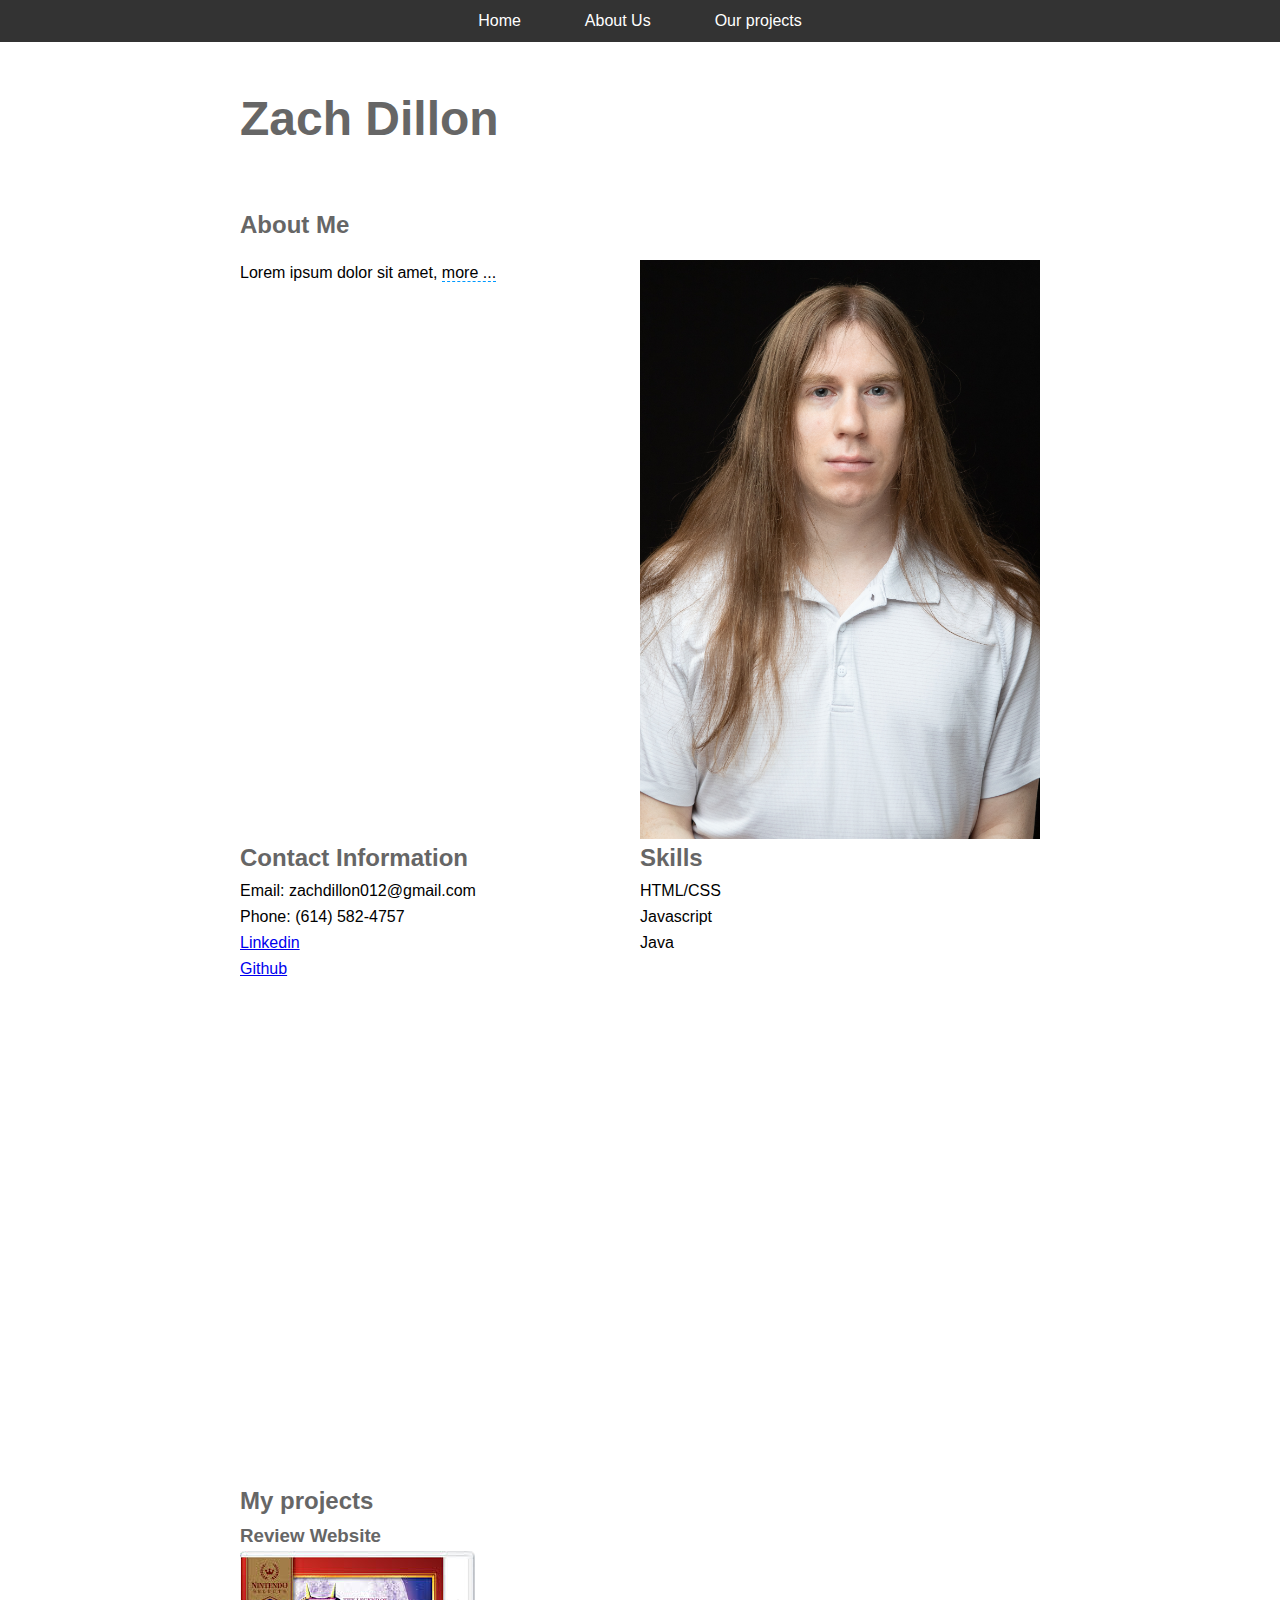
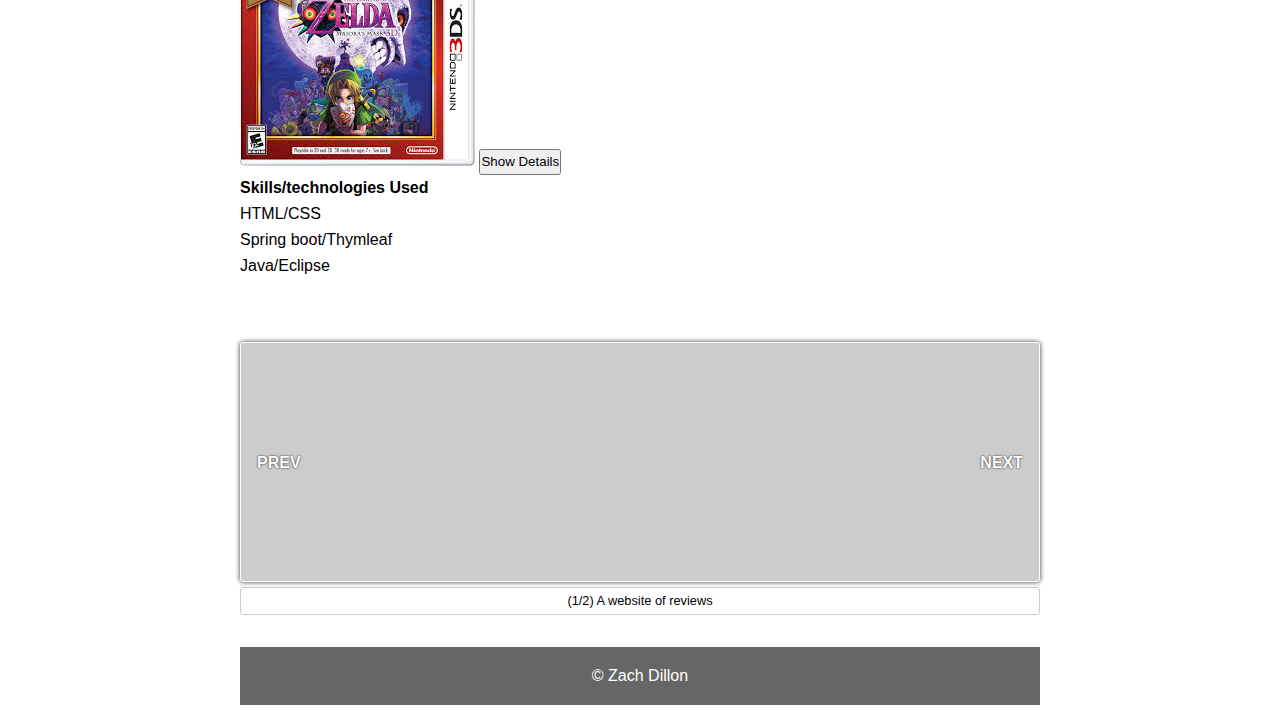
==== zach012.github.io/index.html @ d8a03b84 "initial commit" ====
<!DOCTYPE html>
<html lang="en">
<head>
  <meta charset="UTF-8">
  <meta name="viewport" content="width=device-width, initial-scale=1.0">
  <meta http-equiv="X-UA-Compatible" content="ie=edge">
  <title>Document Title</title>

  <link rel="stylesheet" type="text/css" href="./portfolio.css">
</head>
<body>

  <header>
    <h1>Zach Dillon</h1>
  </header>

  <main>

    <section id="aboutMe">
        <h2>About Me</h2>
        <div id="about">
            <p>
                Lorem ipsum dolor sit amet, <span id="modal-trigger" class="live">more ...</span>
            </p>

        <img src="images/ZachDillon.jpg">

        <div id="contactInfo">

            <h2>Contact Information</h2>
            <ul>
                <li>Email: zachdillon012@gmail.com</li>
                <li>Phone: (614) 582-4757</li>
                <li><a href="https://www.linkedin.com/in/zach-dillon-08a435aa/">Linkedin</a></li>
                <li><a href="https://github.com/Zach012">Github</a></li>
            </ul>
        </div>
        <div id="skills">
            <h2>Skills</h2>
            <ul>
                <li>HTML/CSS</li>
                <li>Javascript</li>
                <li>Java</li>
            </ul>
        </div>
    </div>
</section>

      <section id="MyProjects">
        <h2>My projects</h2>
        <div id="projects"></div>
          <article>
            <h3>Review Website</h3>
            <img src="./images/cover-art.jpg">
                    <button>Show Details</button>
                    <h4>Skills/technologies Used</h4>
                    <ul>
                        <li>HTML/CSS</li>
                        <li>Spring boot/Thymleaf</li>
                        <li>Java/Eclipse</li>
                    </ul>
          </article>

      </section>
      <section>

        <div id="slider">
          <div id="slider-frame">

            <div id="slider-prev">PREV</div>
            <div id="slider-next">NEXT</div>

            <div id="slider-images">
              <div data-src="./images/review.png">
                A website of reviews
              </div>
              <div data-src="./images/cookies.jpg">
                placeholder
              </div>
            </div>

          </div>
          <div id="slider-caption">
            The caption.
          </div>
        </div>

      </section>

  </main>

  <nav>
    <a href="#">Home</a>
    <a href="#aboutMe">About Us</a>
    <a href="#myProjects">Our projects</a>

  </nav>

  <footer>
    <div>
      &copy; Zach Dillon
    </div>
  </footer>

  <div id="backdrop">
    <div id="modal">
      <button class="text-button">Close</button>
      <h4>More about me.</h4>

      <div id="modal-content">
          <p>Code Business exists to make money. Also software.</p>
      </div>
    </div>
  </div>

  <script src="./portfolio.js"></script>

</body>
</html>
---- zach012.github.io/portfolio.css ----
* {
    font-family: sans-serif;
    line-height: 1.618em;
    box-sizing: border-box;
    margin: 0;
    padding: 0;
  }

  html {
    font-size: 16px;
  }

  body.modal-open {
    /* hide scrolling when modal open */
    overflow: hidden;
  }

  h1, h2, h3 {
    color: #666;
  }

  header,
  main,
  footer {
    margin: 0 auto;
    max-width: 800px;
  }

  @media screen and (max-width: 850px) {
    header,
    main {
      margin: 0 0.5em;
    }
  }

  header {
    padding: 2em 0;

    margin-top: 3em;
  }

  header h1 {
    font-size: 3em;
  }

  header span {
    font-size: 1.5em;
    color: #999;
  }

  nav {
    position: fixed;
    top: 0;
    left: 0;
    width: 100%;

    display: flex;
    flex-flow: row;
    justify-content: center;

    background: #333;
  }

  nav a {
    padding: .5em 2em;
    text-decoration: none;
    color: #fff;
  }

  nav a:hover {
    background: #666;
  }

  @media screen and (max-width: 750px) {

    nav {
      display: flex;
      flex-flow: column;
    }
    nav a {
      display: none;
    }
    nav::before {
      content: 'SHOW MENU';
      color: #fff;
      background: #000;
      font-weight: bold;
      padding: 0.5em 2em;
    }
    nav.open::before {
      content: 'HIDE MENU';
    }
    nav.open a {
      display: block;
    }

    nav ::selection {
      color: inherit;
      background: transparent;
    }
  }

  section {
    margin: 1em 0;

    padding-top: 3em;
    min-height: 20em;
  }

  section > p {
    margin: 1em 0;
  }

  section ul {
    padding-left: 1.5em;
    list-style: none;
  }

  span.live {
    cursor: pointer;
    border-bottom: 1px dashed #09f;
  }
  span.live:hover {
    color: #09f;
  }

  #aboutMe,
  #myProjects {
    margin: 1em 0;
    margin-top: 0;

    padding-top: 3em;
    padding: 0;
    min-height: 20em;
  }

  #aboutMe,
  #myProjects > p {
    margin: 1em 0;
  }

  body ul {
    padding-left: 1.5em;
    padding: 0;
    margin-top: 0;
  }

  #about {
    display: grid;
    grid-template-columns: repeat(2, 1fr);
    grid-template-rows: repeat(2, 1fr);
 }

 #about img {
    width: 100%;
 }

  #about {
    margin: 1em 0;
}

  #aboutMe,
  #myProjects {
    margin: 1em 0;
    margin-top: 0;

    padding-top: 3em;
    padding: 0;
    min-height: 20em;
  }

  #aboutMe,
  #myProjects > p {
    margin: 1em 0;
  }

  #projects {
    display: grid;
    grid-template-columns: repeat(3, 1fr);


    grid-column-gap: 1em;
  }

  #projects article {
    background: #ccc;
    padding: 1em;
  }

  #projects article img {
    width: 50%;
    border: 1px solid #333;
  }

  #projects button {
    display: none;
  }

  @media screen and (max-width: 40em) {
    #products {
      grid-template-columns: 1fr;
      grid-row-gap: 1em;

      width: 60vw;
      min-width: 22em;
      margin: 1em auto;
    }

    #projects button {
      display: inline-block;
    }

    #projects article p {
      display: none;
    }

    #projects article.expanded p {
      display: block;
    }
  }

  @media screen and (max-width: 25em) {
    #projects {
      width: auto;
      min-width: unset;
    }
  }

  #slider ::selection {
    color: inherit;
    background: transparent;
  }

  #slider-frame {
    border: 1px solid #fff;
    border-radius: 3px;
    box-shadow: 0 0 5px #333;
    position: relative;
  }

  #slider-prev,
  #slider-next {
    width: 50%;
    height: 100%;
    position: absolute;
    top: 0;
    display: flex;
    padding: 1em;
    color: #fff;
    font-weight: bold;
    text-shadow: 0 0 2px #000;
    transition: 0.5s;
    cursor: pointer;
  }

  #slider-prev:hover,
  #slider-next:hover {
    background: rgba(255,255,255,0.3);
  }

  #slider-prev {
    left: 0;
    flex-direction: row;
    align-items: center;
  }

  #slider-next {
    right: 0;
    flex-direction: row-reverse;
    align-items: center;
  }

  #slider-frame {
    background: #ccc;
    background-repeat: no-repeat;
    background-position: center;
    background-size: 100%;

    height: 15em;
  }

  #slider-frame [data-src] {
    display: none;
  }

  #slider-caption {
    margin-top: 5px;
    border-radius: 3px;
    border: 1px solid #ccc;
    padding: 0.2em 0.5em;
    font-size: 0.8em;
    text-align: center;
    transition: 0.5s;
  }

  #slider-caption.flash {
    transition: 0s;
    background: #ccc;
  }

  footer {
    margin-top: 2em;
    margin-bottom: 1em;
    background: #666;
    color: #fff;
    padding: 1em 0;
    text-align: center;
  }

  #backdrop {
    position: fixed;
    top: 0;
    left: 0;
    width: 100vw;
    height: 100vh;
    background: rgba(0,0,0,0.7);

    display: none;
    align-items: center;
    justify-content: center;
  }

  .modal-open #backdrop {
    display: flex;
  }

  #modal {
    width: 80vw;
    height: 80vh;
    background: #fff;
    padding: 1em;
    border-radius: 5px;
    box-shadow: 0 0 5px 5px #333;
  }

  #modal h4 {
    float: left;
  }

  #modal button {
    float: right;

    background: #eee;
    padding: 5px 10px;
    border: 0;
    border-radius: 3px;

    cursor: pointer;
  }

  #modal button:hover {
    color: #fff;
    background: #999;
  }

  #modal #modal-content {
    clear: both;
    padding-top: 1em;
  }
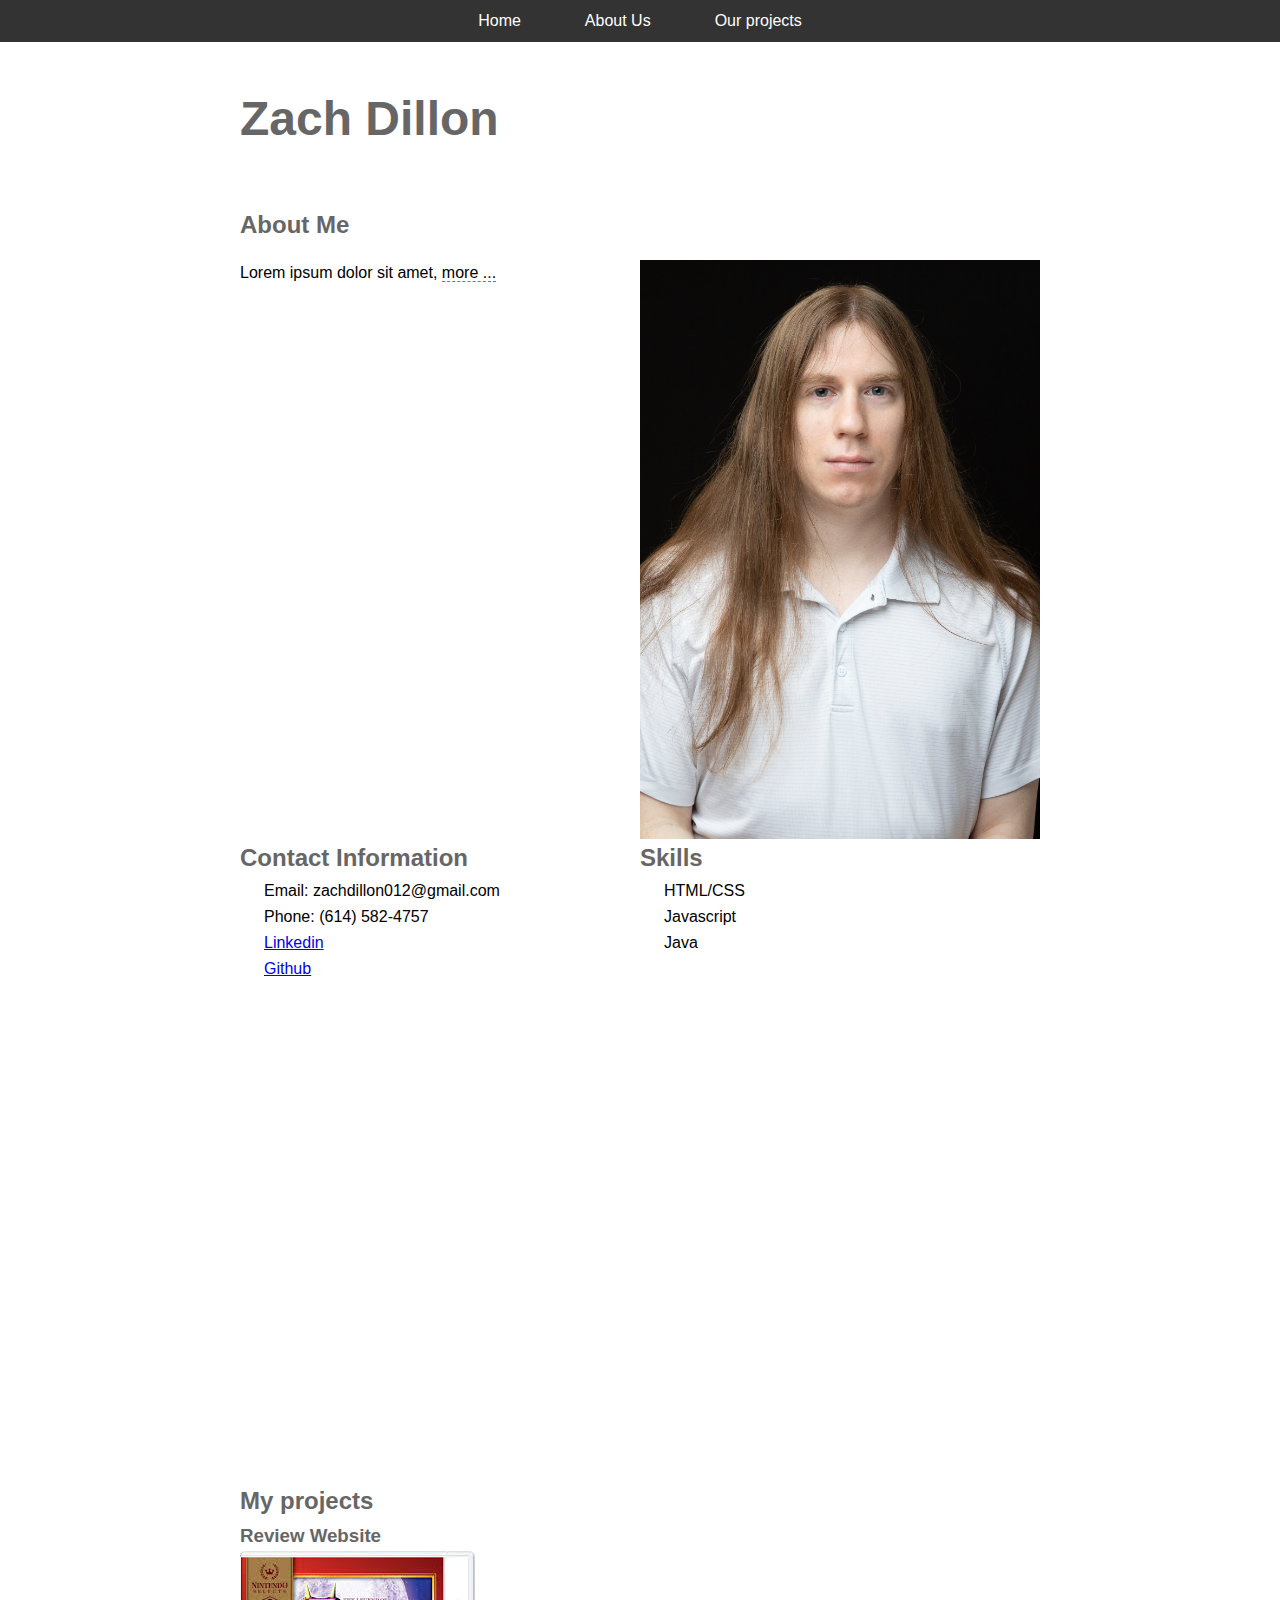
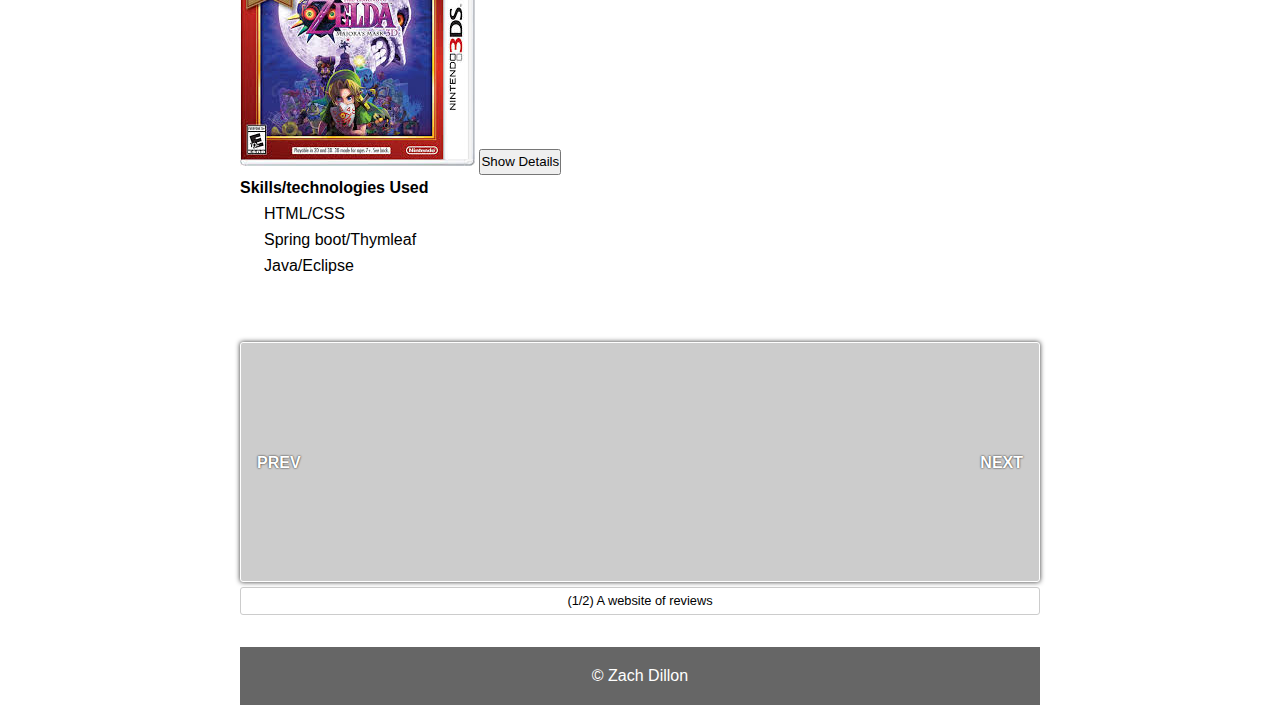
==== commit 1d3976de: "code updates" ====
--- a/zach012.github.io/index.html
+++ b/zach012.github.io/index.html
@@ -16,7 +16,7 @@
 
   <main>
 
-    <section id="aboutMe">
+    <div id="aboutMe" class="section">
         <h2>About Me</h2>
         <div id="about">
             <p>
@@ -44,12 +44,12 @@
             </ul>
         </div>
     </div>
-</section>
+</div>
 
-      <section id="MyProjects">
+      <div id="MyProjects" class="section">
         <h2>My projects</h2>
         <div id="projects"></div>
-          <article>
+          <div class="article">
             <h3>Review Website</h3>
             <img src="./images/cover-art.jpg">
                     <button>Show Details</button>
@@ -59,10 +59,10 @@
                         <li>Spring boot/Thymleaf</li>
                         <li>Java/Eclipse</li>
                     </ul>
-          </article>
+                  </div>
 
-      </section>
-      <section>
+      </div>
+      <div class="section">
 
         <div id="slider">
           <div id="slider-frame">
@@ -85,7 +85,7 @@
           </div>
         </div>
 
-      </section>
+      </div>
 
   </main>
 
--- a/zach012.github.io/portfolio.css
+++ b/zach012.github.io/portfolio.css
@@ -100,18 +100,18 @@
     }
   }
 
-  section {
+  .section {
     margin: 1em 0;
 
     padding-top: 3em;
     min-height: 20em;
   }
 
-  section > p {
-    margin: 1em 0;
-  }
-
-  section ul {
+  .section > p {
+    margin: 1em 0;
+  }
+
+  .section ul {
     padding-left: 1.5em;
     list-style: none;
   }
@@ -182,12 +182,12 @@
     grid-column-gap: 1em;
   }
 
-  #projects article {
+  #projects .article {
     background: #ccc;
     padding: 1em;
   }
 
-  #projects article img {
+  #projects .article img {
     width: 50%;
     border: 1px solid #333;
   }
@@ -210,11 +210,11 @@
       display: inline-block;
     }
 
-    #projects article p {
+    #projects .article p {
       display: none;
     }
 
-    #projects article.expanded p {
+    #projects .article.expanded p {
       display: block;
     }
   }
